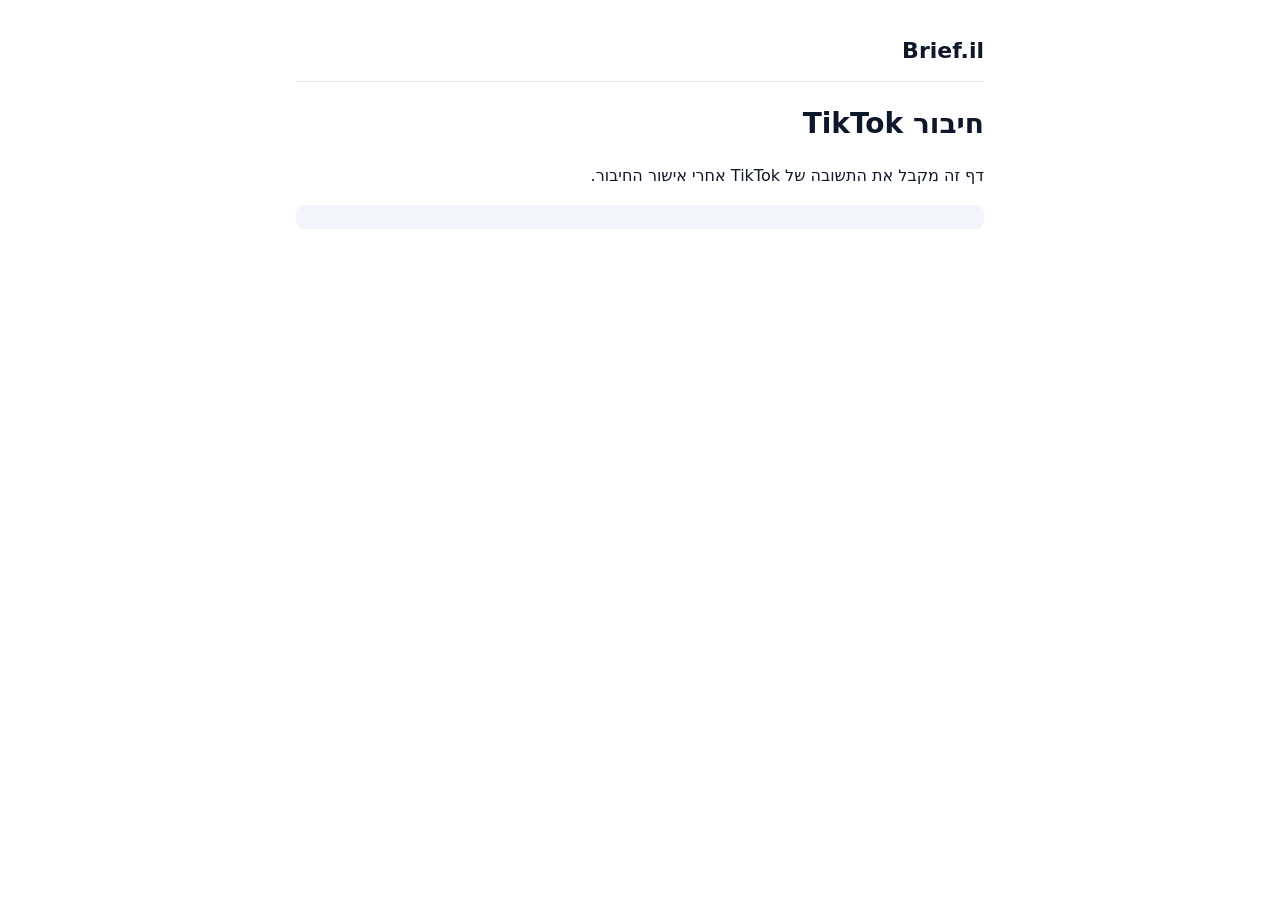
==== callback.html @ 2397f63c "Brief.il public pages for the TikTok app" ====
<!doctype html>
<html lang="he" dir="rtl">
<head>
<meta charset="utf-8">
<meta name="viewport" content="width=device-width, initial-scale=1">
<meta name="referrer" content="no-referrer">
<title>Brief.il TikTok</title>
<link rel="stylesheet" href="style.css">
</head>
<body>
<main>
  <header><a href="index.html">Brief.il</a></header>
  <h1 id="heading">חיבור TikTok</h1>
  <p id="message"></p>
  <div class="url" id="url" hidden></div>
  <button id="copy" hidden>העתקה</button>
</main>
<script>
const query = new URLSearchParams(location.search);
const error = query.get("error");
const message = document.getElementById("message");
if (error) {
  document.getElementById("heading").textContent = "החיבור נכשל";
  message.className = "error";
  message.textContent = error + (query.get("error_description") ? ": " + query.get("error_description") : "");
} else if (query.get("code")) {
  message.textContent = "החיבור אושר. העתיקו את הכתובת המלאה והדביקו אותה בחלון של npm run tiktok:auth.";
  const url = document.getElementById("url");
  url.textContent = location.href;
  url.hidden = false;
  const copy = document.getElementById("copy");
  copy.hidden = false;
  copy.addEventListener("click", async () => {
    await navigator.clipboard.writeText(location.href);
    copy.textContent = "הועתק";
  });
} else {
  message.textContent = "דף זה מקבל את התשובה של TikTok אחרי אישור החיבור.";
}
</script>
</body>
</html>
---- style.css ----
:root { --ink: #0f172a; --muted: #64748b; --line: #e2e8f0; --accent: #2563eb; --bg: #ffffff; }
* { box-sizing: border-box; }
body { margin: 0; font: 16px/1.7 system-ui, "Segoe UI", Arial, sans-serif; color: var(--ink); background: var(--bg); }
main { max-width: 720px; margin: 0 auto; padding: 32px 16px 64px; }
header { border-bottom: 1px solid var(--line); margin-bottom: 24px; padding-bottom: 12px; }
header a { color: var(--ink); font-weight: 800; font-size: 22px; text-decoration: none; }
nav { margin-top: 6px; display: flex; gap: 16px; font-size: 14px; }
nav a { color: var(--accent); }
h1 { font-size: 28px; line-height: 1.3; }
h2 { font-size: 19px; margin-top: 28px; }
.en { direction: ltr; text-align: left; border-top: 1px solid var(--line); margin-top: 40px; padding-top: 16px; }
.muted { color: var(--muted); font-size: 14px; }
code, .url { direction: ltr; display: block; overflow-wrap: anywhere; background: #f1f5f9; border-radius: 8px; padding: 12px; font-family: ui-monospace, Consolas, monospace; font-size: 14px; }
button { margin-top: 12px; padding: 10px 18px; border: 0; border-radius: 8px; background: var(--accent); color: #fff; font: inherit; cursor: pointer; }
.error { color: #b91c1c; }
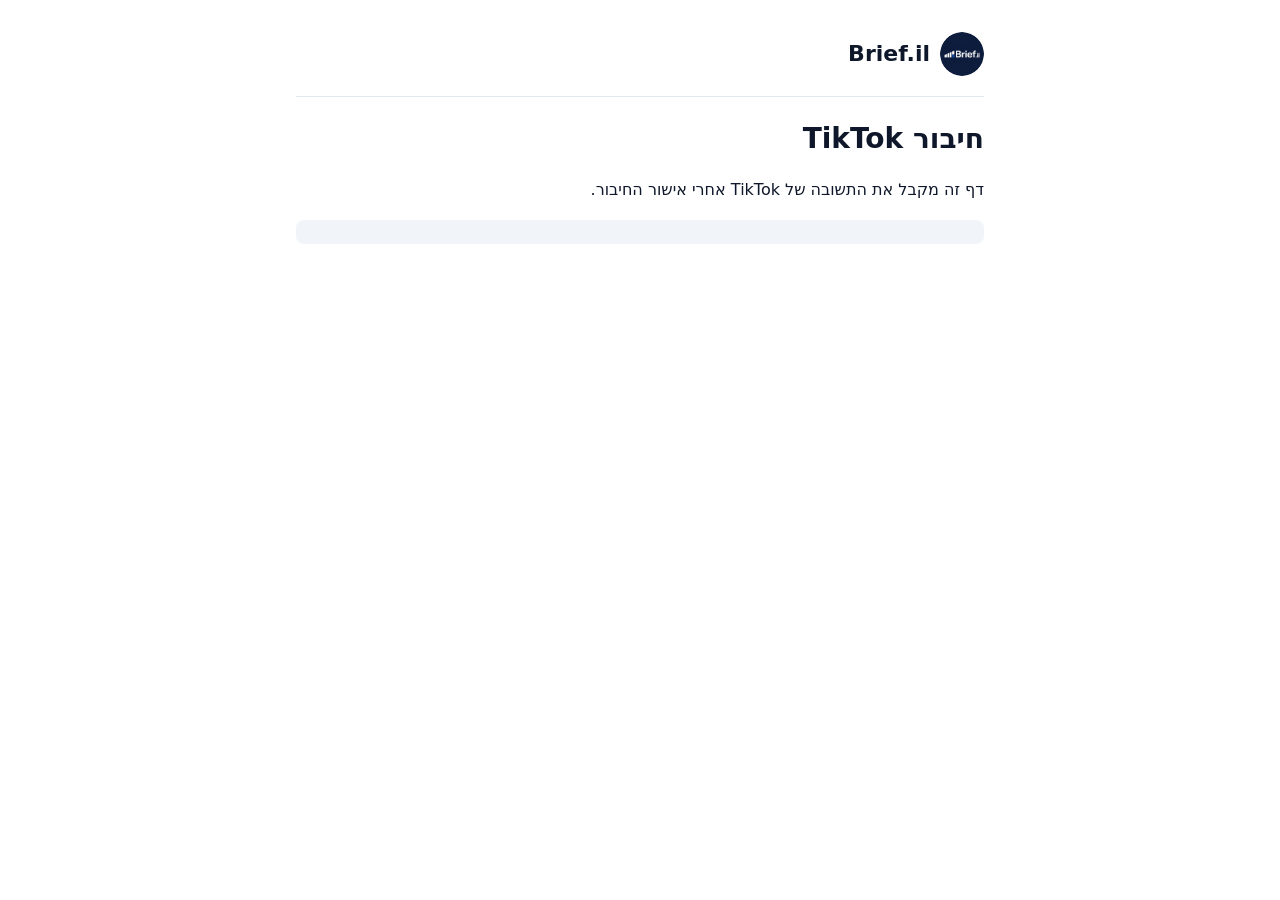
==== commit 95efa20d: "Show the Brief.il logo and favicon on every page, and add the home and how-we-work pages Co-Authored" ====
--- a/callback.html
+++ b/callback.html
@@ -5,11 +5,13 @@
 <meta name="viewport" content="width=device-width, initial-scale=1">
 <meta name="referrer" content="no-referrer">
 <title>Brief.il TikTok</title>
+<link rel="icon" type="image/png" href="favicon.png">
+<link rel="apple-touch-icon" href="apple-touch-icon.png">
 <link rel="stylesheet" href="style.css">
 </head>
 <body>
 <main>
-  <header><a href="index.html">Brief.il</a></header>
+  <header><a class="brand" href="index.html"><img src="logo.png" alt="Brief.il" width="44" height="44">Brief.il</a></header>
   <h1 id="heading">חיבור TikTok</h1>
   <p id="message"></p>
   <div class="url" id="url" hidden></div>
@@ -19,7 +21,11 @@
 const query = new URLSearchParams(location.search);
 const error = query.get("error");
 const message = document.getElementById("message");
-if (error) {
+// A login started from the Brief.il posting console returns to it.
+if ((query.get("state") || "").startsWith("console-")) {
+  message.textContent = "חוזרים ל-Brief.il…";
+  location.replace("http://127.0.0.1:5178/callback" + location.search);
+} else if (error) {
   document.getElementById("heading").textContent = "החיבור נכשל";
   message.className = "error";
   message.textContent = error + (query.get("error_description") ? ": " + query.get("error_description") : "");
--- a/style.css
+++ b/style.css
@@ -13,3 +13,16 @@
 code, .url { direction: ltr; display: block; overflow-wrap: anywhere; background: #f1f5f9; border-radius: 8px; padding: 12px; font-family: ui-monospace, Consolas, monospace; font-size: 14px; }
 button { margin-top: 12px; padding: 10px 18px; border: 0; border-radius: 8px; background: var(--accent); color: #fff; font: inherit; cursor: pointer; }
 .error { color: #b91c1c; }
+.brand { display: inline-flex; align-items: center; gap: 10px; }
+.brand img { border-radius: 50%; }
+nav { flex-wrap: wrap; }
+.hero { display: flex; gap: 20px; align-items: center; margin: 8px 0 12px; }
+.hero img { border-radius: 50%; flex: none; }
+.hero h1 { margin: 0 0 6px; }
+.cards { display: grid; grid-template-columns: repeat(auto-fit, minmax(200px, 1fr)); gap: 12px; }
+.card { border: 1px solid var(--line); border-radius: 12px; padding: 4px 16px; }
+.card h3 { font-size: 17px; margin-bottom: 0; }
+.links { display: flex; gap: 20px; list-style: none; padding: 0; }
+.links a { color: var(--accent); font-weight: 700; }
+footer { border-top: 1px solid var(--line); margin-top: 40px; padding-top: 12px; color: var(--muted); font-size: 14px; }
+@media (max-width: 520px) { .hero { flex-direction: column; text-align: center; } .hero img { width: 88px; height: 88px; } }
